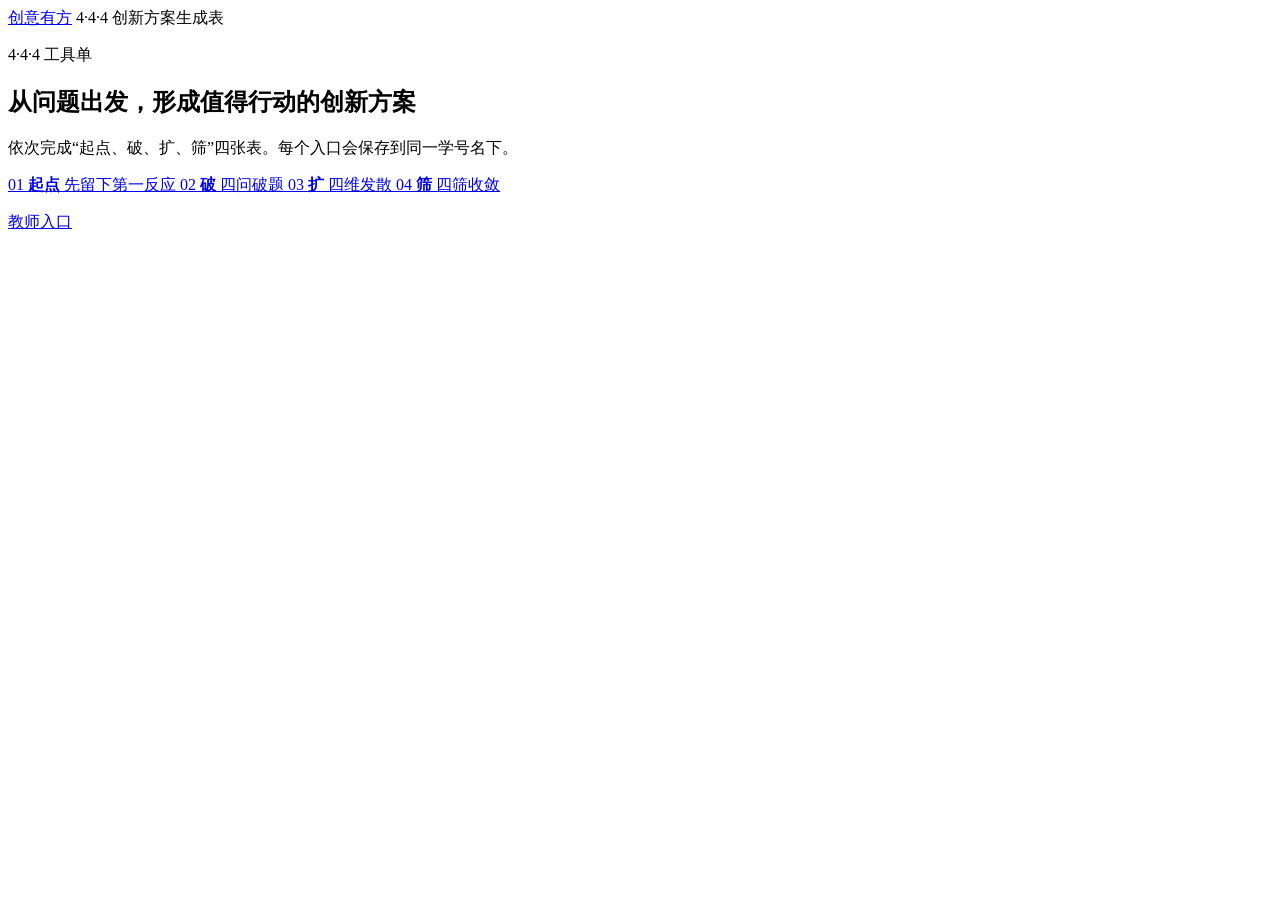
==== docs/index.html @ 9c5e027a "Publish student forms with GitHub Pages" ====
<!doctype html>
<html lang="zh-CN">
<head>
  <meta charset="utf-8">
  <meta name="viewport" content="width=device-width, initial-scale=1">
  <title>创意有方 4·4·4</title>
  <link rel="stylesheet" href="http://testserver/static/style.css">
</head>
<body>
  <header class="site-header">
    <a class="brand" href="/AutoExcel_Generate/">创意有方</a>
    <span class="brand-note">4·4·4 创新方案生成表</span>
  </header>
  <main class="page-shell">
    
<section class="hero">
  <p class="eyebrow">4·4·4 工具单</p>
  <h1>从问题出发，形成值得行动的创新方案</h1>
  <p>依次完成“起点、破、扩、筛”四张表。每个入口会保存到同一学号名下。</p>
</section>
<section class="section-cards">
  
  <a class="section-card section-qidian" href="/AutoExcel_Generate/student/qidian/">
    <span class="section-number">01</span>
    <strong>起点</strong>
    <span>先留下第一反应</span>
  </a>
  
  <a class="section-card section-po" href="/AutoExcel_Generate/student/po/">
    <span class="section-number">02</span>
    <strong>破</strong>
    <span>四问破题</span>
  </a>
  
  <a class="section-card section-kuo" href="/AutoExcel_Generate/student/kuo/">
    <span class="section-number">03</span>
    <strong>扩</strong>
    <span>四维发散</span>
  </a>
  
  <a class="section-card section-shai" href="/AutoExcel_Generate/student/shai/">
    <span class="section-number">04</span>
    <strong>筛</strong>
    <span>四筛收敛</span>
  </a>
  
</section>
<p class="teacher-entry"><a href="https://autoexcel-generate-production.up.railway.app/teacher/login">教师入口</a></p>

  </main>
  
</body>
</html>
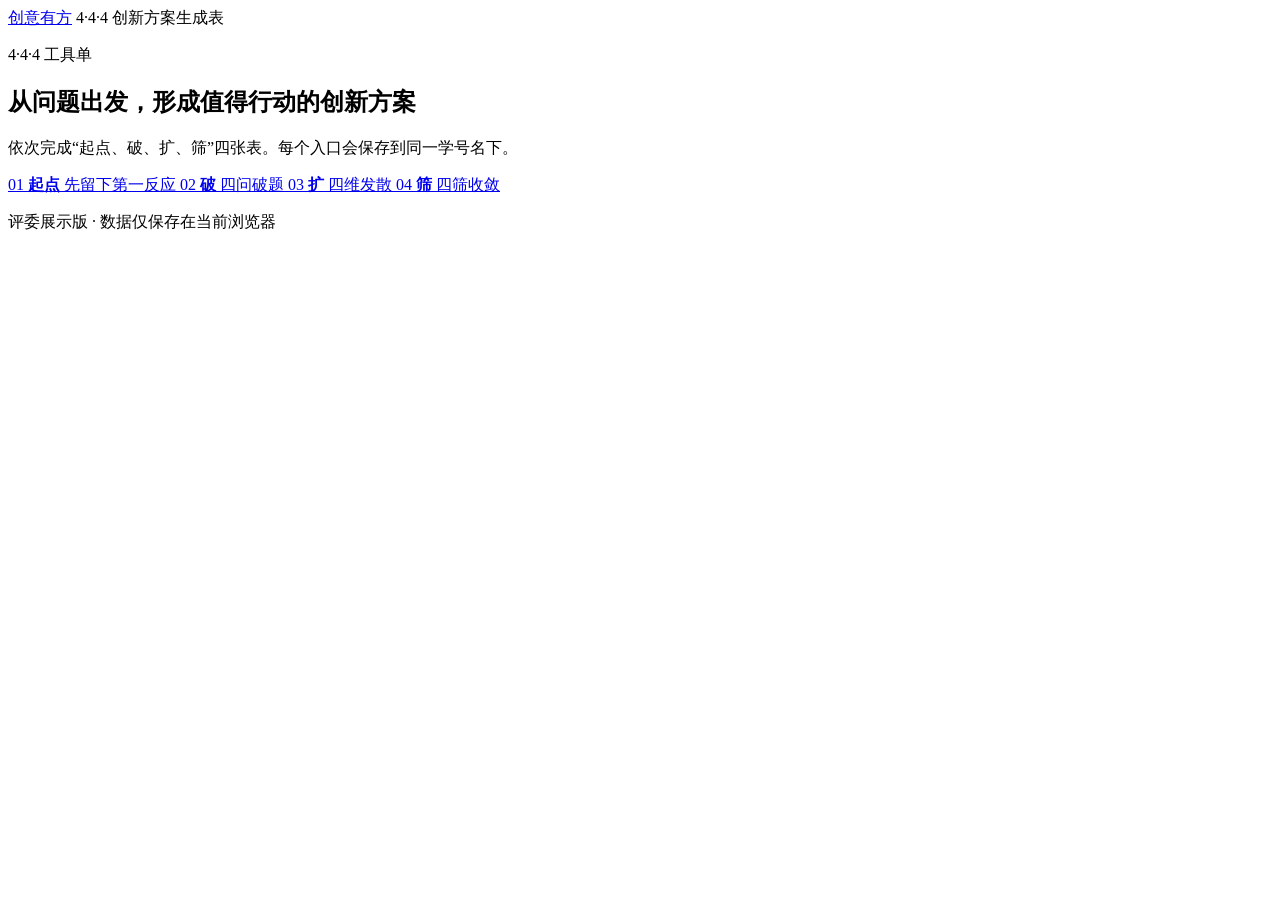
==== commit 60b4065a: "Make GitHub Pages a standalone demo" ====
--- a/docs/index.html
+++ b/docs/index.html
@@ -45,7 +45,7 @@
   </a>
   
 </section>
-<p class="teacher-entry"><a href="https://autoexcel-generate-production.up.railway.app/teacher/login">教师入口</a></p>
+<p class="teacher-entry"><span>评委展示版 · 数据仅保存在当前浏览器</span></p>
 
   </main>
   
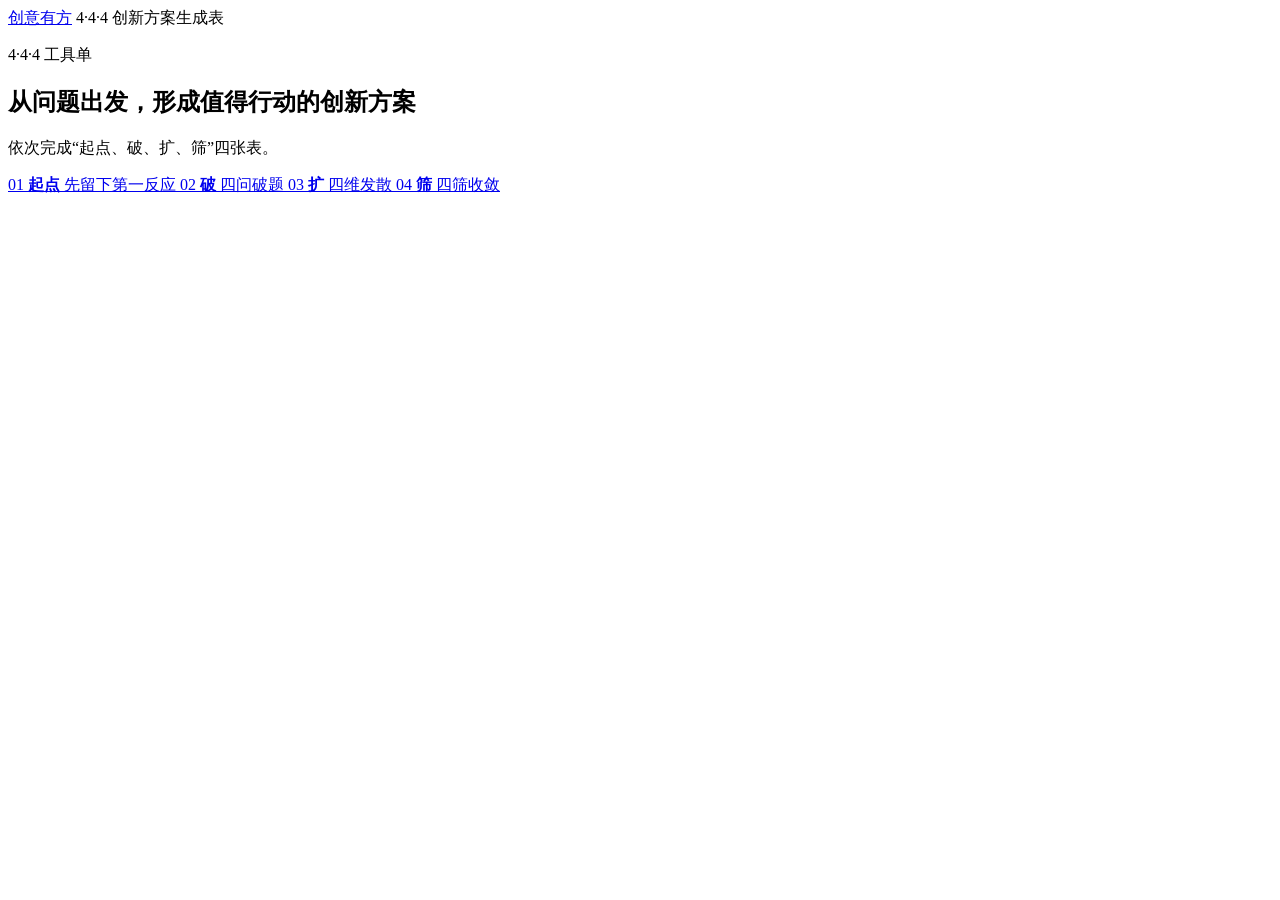
==== commit 4836bb14: "Optimize Pages for mobile-only entry" ====
--- a/docs/index.html
+++ b/docs/index.html
@@ -2,9 +2,9 @@
 <html lang="zh-CN">
 <head>
   <meta charset="utf-8">
-  <meta name="viewport" content="width=device-width, initial-scale=1">
+  <meta name="viewport" content="width=device-width, initial-scale=1, viewport-fit=cover">
   <title>创意有方 4·4·4</title>
-  <link rel="stylesheet" href="http://testserver/static/style.css">
+  <link rel="stylesheet" href="/AutoExcel_Generate/static/style.css">
 </head>
 <body>
   <header class="site-header">
@@ -16,7 +16,7 @@
 <section class="hero">
   <p class="eyebrow">4·4·4 工具单</p>
   <h1>从问题出发，形成值得行动的创新方案</h1>
-  <p>依次完成“起点、破、扩、筛”四张表。每个入口会保存到同一学号名下。</p>
+  <p>依次完成“起点、破、扩、筛”四张表。</p>
 </section>
 <section class="section-cards">
   
@@ -45,9 +45,9 @@
   </a>
   
 </section>
-<p class="teacher-entry"><span>评委展示版 · 数据仅保存在当前浏览器</span></p>
+
 
   </main>
   
 </body>
-</html>
+</html>
